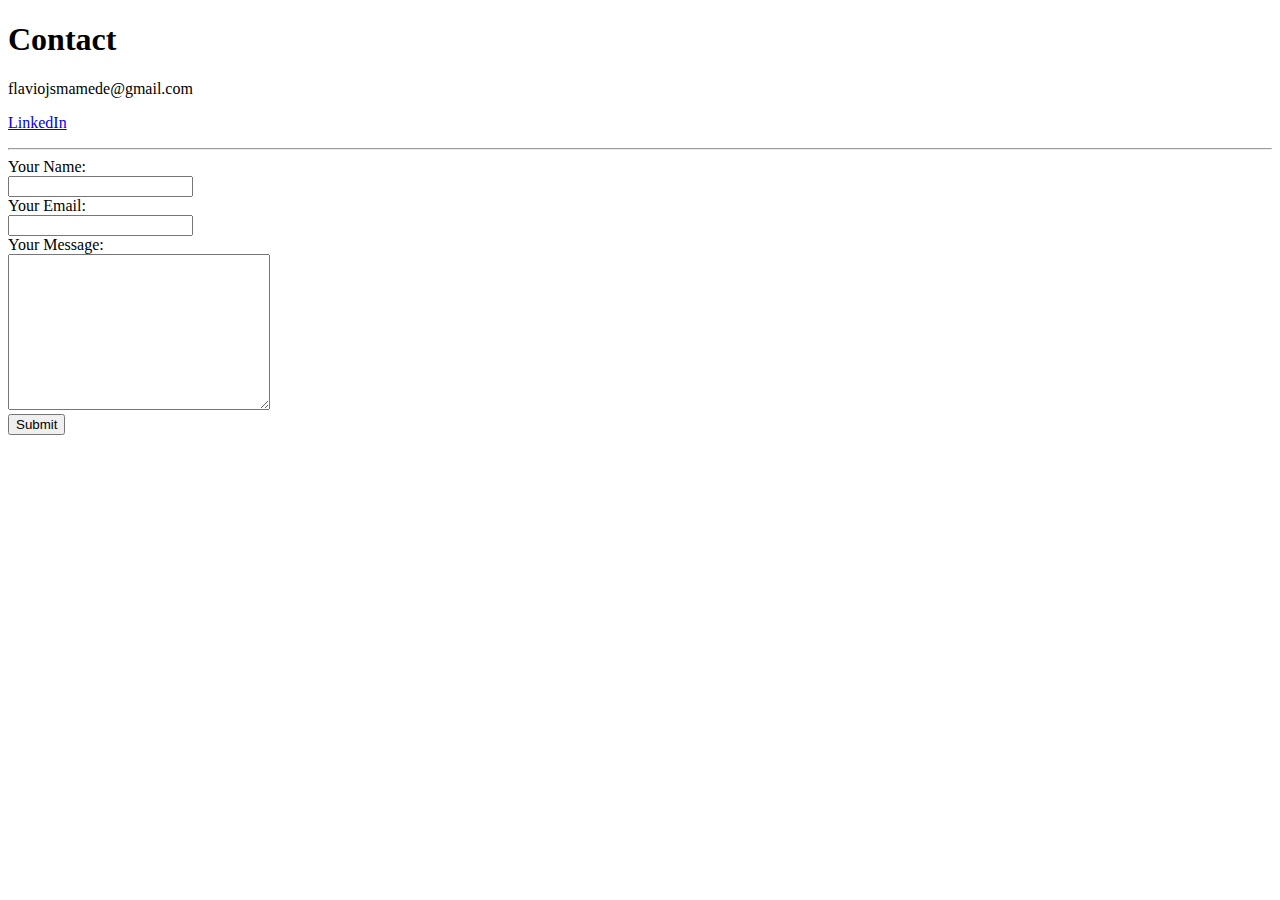
==== contact.html @ b04cc2fd "add initial cv website files" ====
<!DOCTYPE html>
<html lang="en" dir="ltr">

<head>
  <meta charset="utf-8">
  <title>Contact</title>
</head>

<body>
  <h1>Contact</h1>

  <p>flaviojsmamede@gmail.com</p>
  <p><a href="https://www.linkedin.com/in/flaviomamede/">LinkedIn</a></p>
  <hr>
  <form action="mailto:flaviojsmamede@gmail.com" method="post" enctype="text/plain">
    <label for="">Your Name:</label><br>
    <input type="text" name="yourName" value=""><br>
    <label for="">Your Email:</label><br>
    <input type="email" name="yourEmail"><br>
    <label for="">Your Message:</label><br>
    <textarea name="yourMessage" cols="30" rows="10"></textarea><br>
    <input type="submit" name="">
  </form>
</body>

</html>
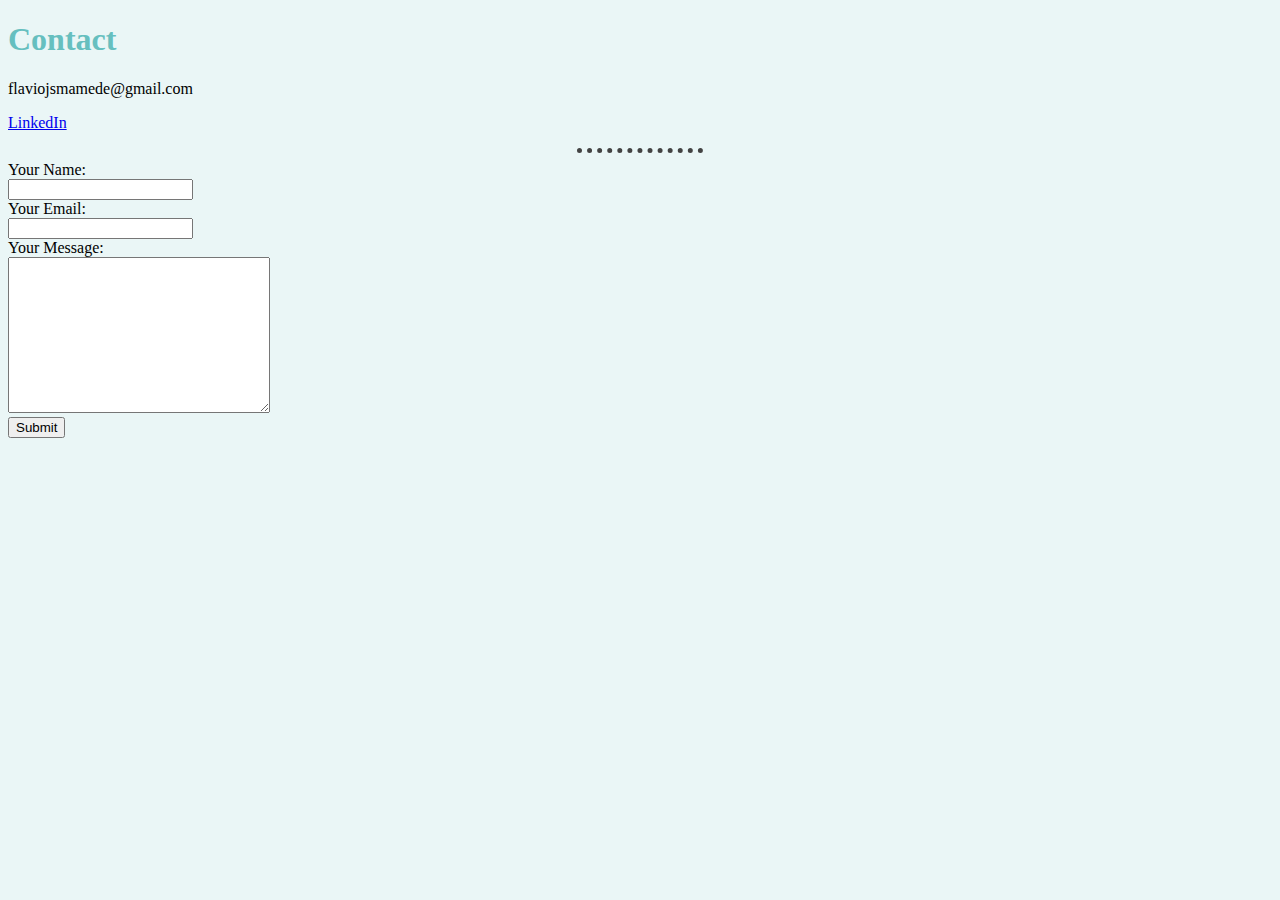
==== commit 47849923: "Added some css" ====
--- a/contact.html
+++ b/contact.html
@@ -4,6 +4,7 @@
 <head>
   <meta charset="utf-8">
   <title>Contact</title>
+  <link rel="stylesheet" href="css/styles.css">
 </head>
 
 <body>
--- a/css/styles.css
+++ b/css/styles.css
@@ -0,0 +1,16 @@
+body {
+  background-color: #EAF6F6;
+}
+
+hr {
+  border-style: none none dotted none;
+  width: 10%;
+  border-width: 5px;
+  border-color: #434343;
+}
+img {
+  height: 150px;
+}
+h1, h3 {
+  color: #66BFBF;
+}
